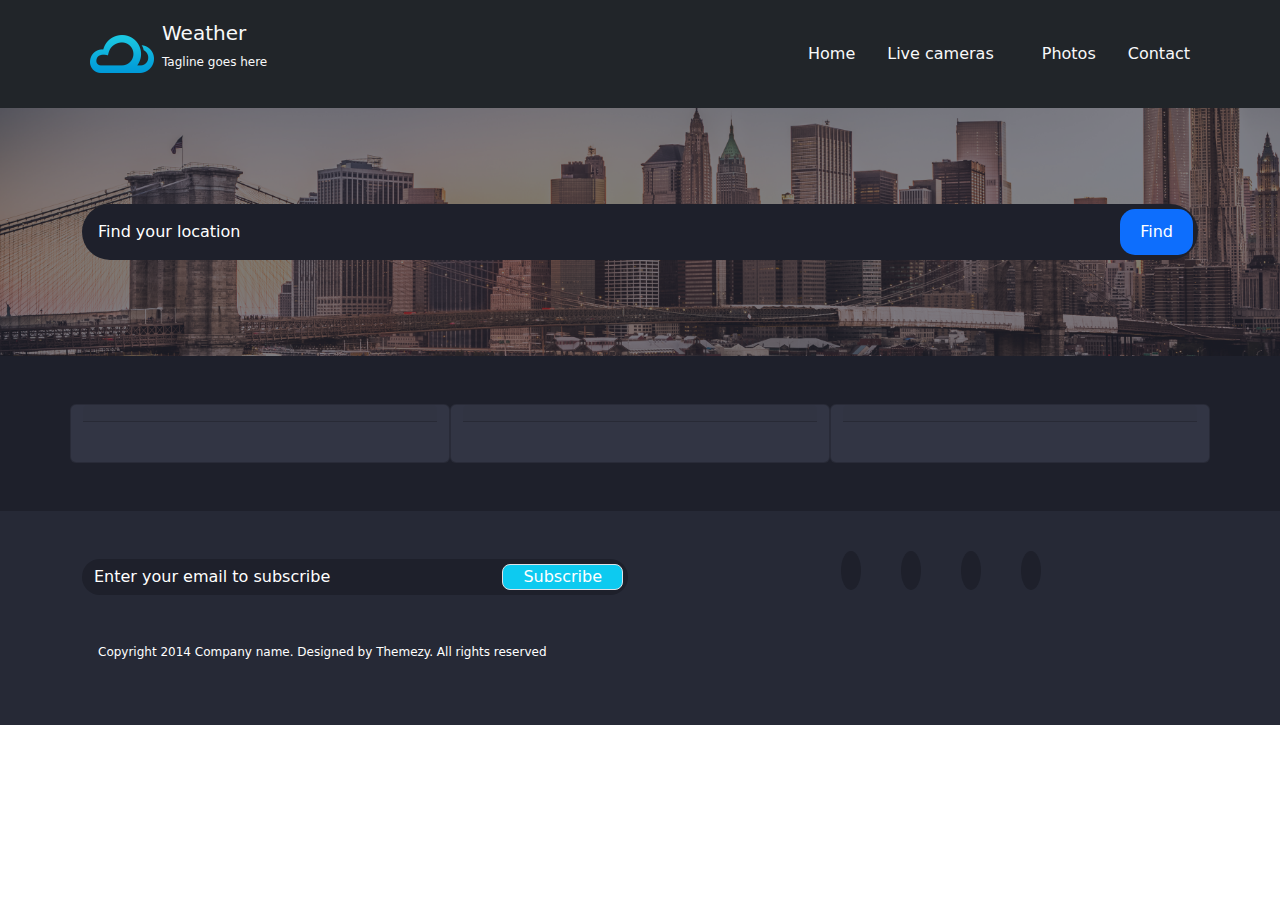
==== html/index.html @ 6674b224 "first commit" ====
<!DOCTYPE html>
<html lang="en">
<head>
    <meta charset="UTF-8">
    <meta name="viewport" content="width=device-width, initial-scale=1.0">
  <link rel="stylesheet" href="../style/bootstrap.min.css">
  <link rel="stylesheet" href="https://cdnjs.cloudflare.com/ajax/libs/font-awesome/6.7.1/css/all.min.css" integrity="sha512-5Hs3dF2AEPkpNAR7UiOHba+lRSJNeM2ECkwxUIxC1Q/FLycGTbNapWXB4tP889k5T5Ju8fs4b1P5z/iB4nMfSQ==" crossorigin="anonymous" referrerpolicy="no-referrer" />
  <link rel="stylesheet" href="../style/style.css">
    <title>Document</title>
</head>
<body>
    <nav class="navbar navbar-expand-lg bg-dark py-3 ">
        <div class="container">
            <a class="logo navbar-brand text-light" href="#">
              <div class="d-flex flex-row align-items-center">
                <img class="w-100 mx-2" src="../imgs/logo (1).png" alt="logo">
                <div class="d-flex flex-column">
                  <h5>Weather</h5>
                  <p>Tagline goes here</p>
                </div>
              </div>
            </a>
            <div class="collapse navbar-collapse start" id="navbarNav">
              <ul class="navbar-nav ms-auto">
                <li class="nav-item">
                  <a class="nav-link active text-light" aria-current="page" href="#">Home</a>
                </li>
                <li class="nav-item">
                  <a class="nav-link text-light mx-3" href="#">Live cameras</a>
                </li>
                <li class="nav-item">
                  <a class="nav-link text-light mx-3" href="#">Photos</a>
                </li>
                <li class="nav-item">
                  <a class="nav-link text-light" href="#">Contact</a>
                </li>
              </ul>
            </div>
        </div>
    </nav>

    <section class="country position-relative">
        <div class="container py-5">
            <form action="" class="find-location position-relative my-5 w-100 text-center">
                <input type="search" class="form-control p-3 text-light" id="search" placeholder="Find your location">
                <button value="find" class="Btn-s bg-primary text-white" id="find">Find</button>
            </form>
        </div>
    </section>
    <section class="content">
        <div class="container">
            <div class="row py-5 d-flex" id="display">
              <div class="card col-lg-4 text-center">
                <div>
                  <div id="day1"> <h5 class="card-header" id="day1Name"></h5> <p id="day1Country"></p> 
                    <div class="d-flex justify-content-center "><h1 id="day1temp"></h1> <img id="day1icon" /> 
                  </div><p id="day1condition"></p> </div>
                <div class="details"><span id="day1humidity"></span>
                  <span id="day1wind"></span>
               
              </div>
                </div></div>
                      
              <div class="card col-lg-4 text-center">
                <div>
                  <div id="day2"> <h5 class="card-header" id="day2Name"></h5>  <img id="day2icon" /> <h4 id="day2temp"></h4><p class="text-primary" id="day2condition"></p> 
                  </div></div></div>
                      
              <div class="card col-lg-4 text-center">
                <div>
                  <div id="day3"> <h5 class="card-header" id="day3Name"></h5> <img id="day3icon" /><h4 id="day3temp"></h4>  <p class="text-primary" id="day3condition"></p> </div>
                </div>
              </div>


            </div>
          </div>
         
        
    </section>

     <footer>
      <div class="container ">
        <div class="row">
          <div class="col-md-6 my-5">
            <form action="" class="subscribe-form position-relative mb-5 w-100  ">
              <input type="text" class="form-control" id="subscribe" placeholder="Enter your email to subscribe">
              <input type="button"  value="Subscribe" class="Btn-sub bg-info text-white border rounded-3" id="submit">
            </form>
            <p class="text-white px-3">Copyright 2014 Company name. Designed by Themezy. All rights reserved</p>
          </div>
          <div class="col-md-6 my-5">
            <ul class=" socail-icon d-flex justify-content-center align-items-center text-center">
              <li><span><a href="#" class=""><i class="fa-brands fa-facebook-f"></i></a></span></li>
              <li><span><a href="#"><i class="fa-brands fa-x-twitter"></i></a></span></li>
              <li><span><a href="#"><i class="fa-brands fa-google-plus-g"></i></a></span></li>
              <li><span><a href="#"><i class="fa-brands fa-pinterest"></i></a></span></li>
            </ul>
          </div>
        </div>
      </div>
    </footer>
  
    <script src="../JS/bootstrap.min.js"></script>
    <script src="../JS/index.js"></script>
</body>
</html>
---- style/style.css ----
body{
    height: 100vh;
}

.country{
    background-image:url('../imgs/banner.png') ;
    background-repeat: no-repeat;
 background-size: cover;
}
:root{
   --mainBgColor:#1E202B ;
}
p{font-size: 12px;}
.find{
    top: 5px;
    right: 5px;
    bottom: 5px;
}
.form-control{background-color:var(--mainBgColor) ;
border: 0;
border-radius: 40px;}
.form-control:focus{
    background-color:var(--mainBgColor) ;
    color: white;
}
::placeholder {
    color: white !important;
}
.Btn-s{
    position: absolute;

    top: 5px;
    right: 5px;
    bottom: 5px;
    
    border: 0;
  
    padding: 0 20px;
    border-radius: 15px;
    
}
.content{
  
    background-color: var(--mainBgColor);
}
.card{
    background-color: #323544;
    color: white;
}
.sCard{background-color: #262936;}
.socail-icon li{
    list-style: none;
}

.socail-icon li a{
    text-decoration: none;
    margin: 0 20px;
    color: #009AD8;
    width: 100px;
    height: 100px;
    border-radius: 50%;
    background-color:#1E202B;
    padding: 10px;
}

.socail-icon li a:hover{
    background-color:#009AD8;
    color: #fff;
}

 nav ul li a .active{
border: 2px solide blue !important;
 }
 .Btn-sub{
    position: absolute;
    top: 5px;
    right: 5px;
    bottom: 5px;
    padding: 0 20px;
    border-radius: 30px;
}

footer{
    background-color: #262936;

   
}
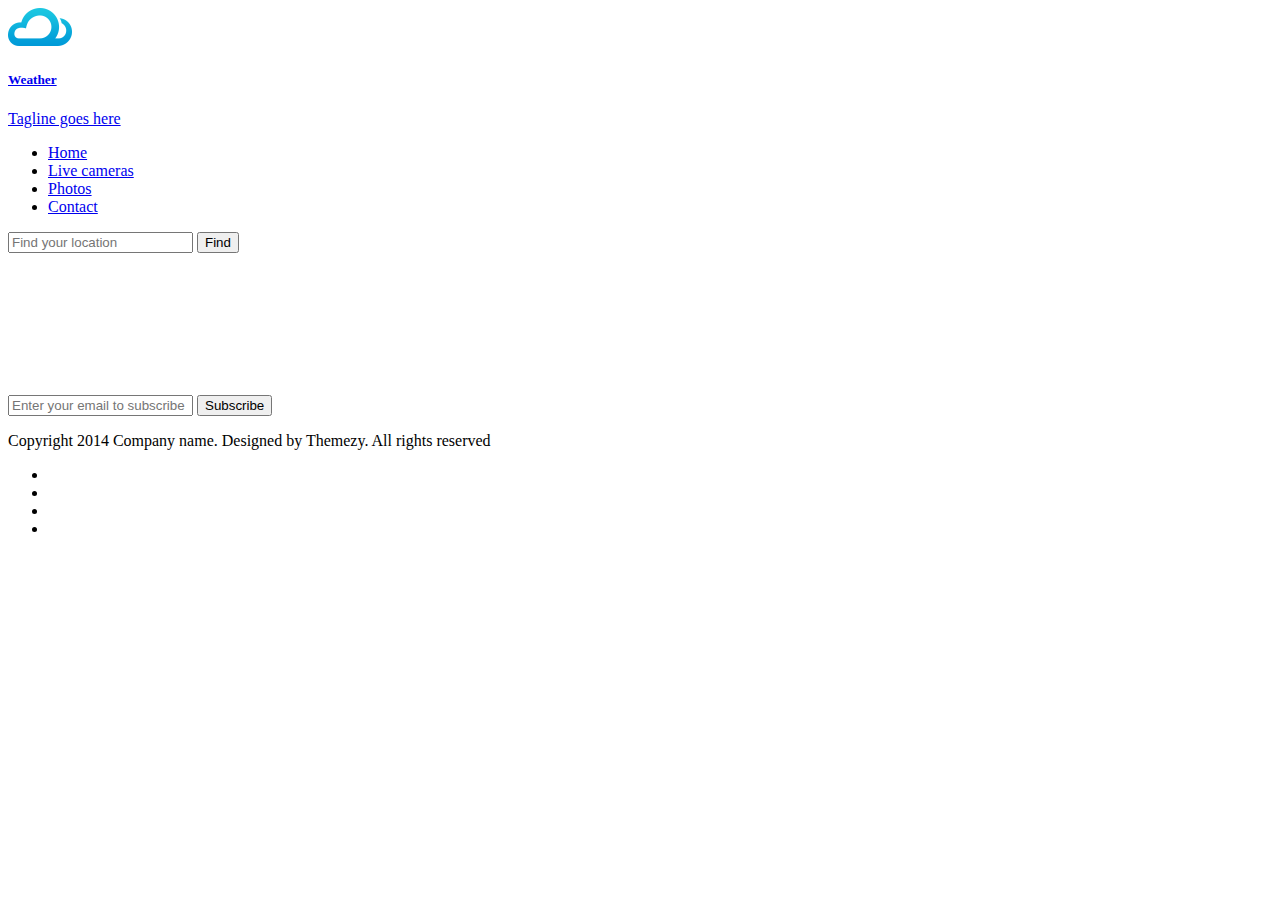
==== commit edf09da4: "Update index.html" ====
--- a/html/index.html
+++ b/html/index.html
@@ -3,9 +3,9 @@
 <head>
     <meta charset="UTF-8">
     <meta name="viewport" content="width=device-width, initial-scale=1.0">
-  <link rel="stylesheet" href="../style/bootstrap.min.css">
+  <link rel="stylesheet" href="Assignemnt/style/bootstrap.min.css">
   <link rel="stylesheet" href="https://cdnjs.cloudflare.com/ajax/libs/font-awesome/6.7.1/css/all.min.css" integrity="sha512-5Hs3dF2AEPkpNAR7UiOHba+lRSJNeM2ECkwxUIxC1Q/FLycGTbNapWXB4tP889k5T5Ju8fs4b1P5z/iB4nMfSQ==" crossorigin="anonymous" referrerpolicy="no-referrer" />
-  <link rel="stylesheet" href="../style/style.css">
+  <link rel="stylesheet" href="Assignemnt/style/style.css">
     <title>Document</title>
 </head>
 <body>
@@ -101,7 +101,7 @@
       </div>
     </footer>
   
-    <script src="../JS/bootstrap.min.js"></script>
-    <script src="../JS/index.js"></script>
+    <script src="Assignemnt/JS/bootstrap.min.js"></script>
+    <script src="Assignemnt/JS/index.js"></script>
 </body>
 </html>
